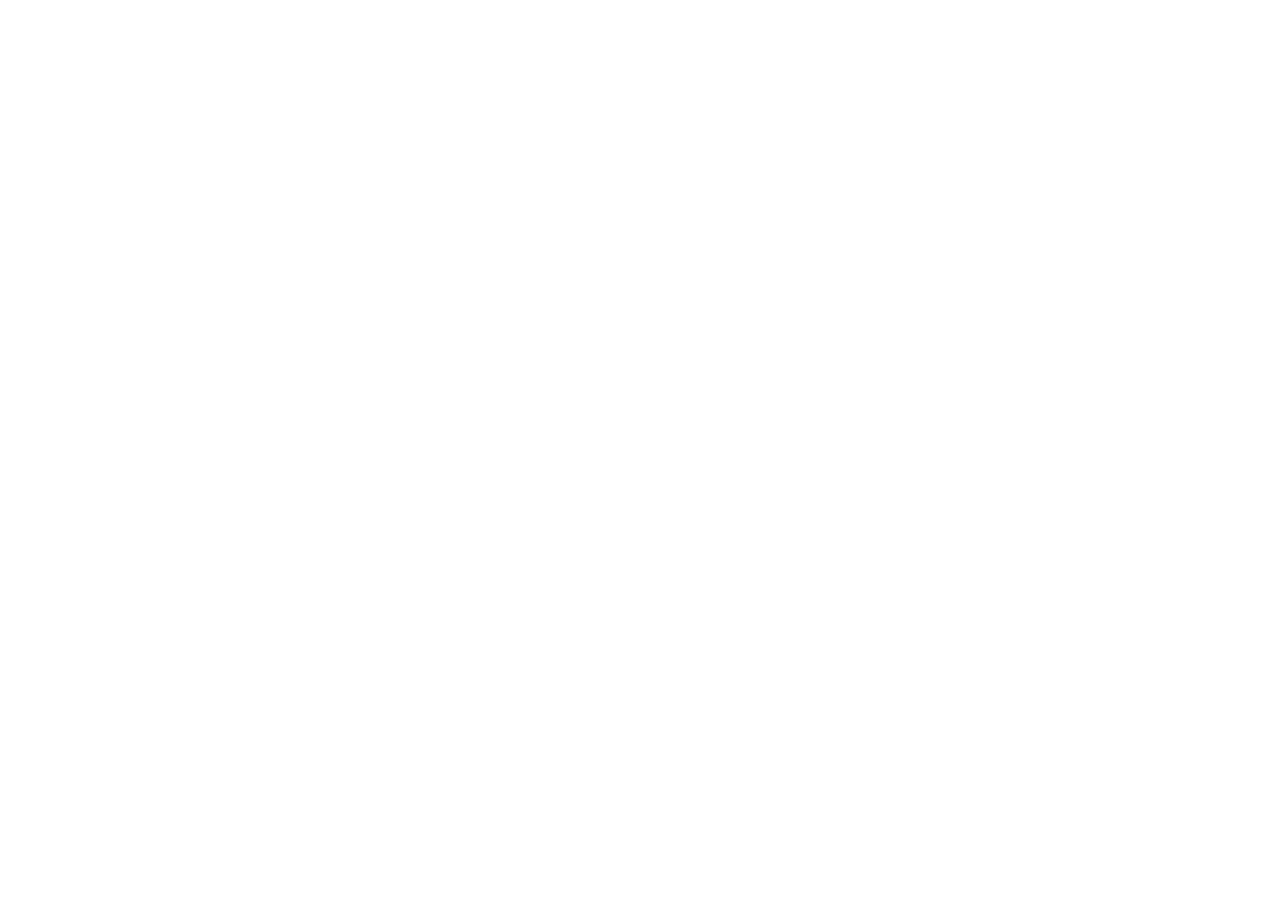
==== src/index.html @ f2125edd "Push Update 01/25/2021, 19:03:16" ====
<!DOCTYPE html>
<html>
	<head>
		<title>Bubble Shooter</title>
		<script type="text/javascript" src="js/index.js"></script>
		<script type="text/javascript" src="js/board.js"></script>
		<link rel="stylesheet" type="text/css" href="css/style.css">
	</head>
	<body>
		<canvas class="cnv"></canvas>
	</body>
</html>
---- src/css/style.css ----
@import url('https://fonts.googleapis.com/css?family=Yeon+Sung&display=swap');
body {
	margin: 0;
	padding: 0;
	overflow: hidden;
	cursor: none;
	user-select: none;
}
.pt {
	position: absolute;
	top: 10px;
	right: 10px;
	color: #e6e6e6;
	font-family: Yeon Sung;
	font-size: 40px;
}
.hs {
	position: absolute;
	top: 60px;
	right: 10px;
	color: #dcc92d;
	font-family: Yeon Sung;
	font-size: 25px;
}
.pt.bl {
	animation: blink 0.15s linear 0s 3;
}
.cnv {
	width: 100%;
	height: 100%;
}
@keyframes blink{
	0%{
		color: #e6e6e6;
	}
	50%{
		color: black;
	}
	100%{
		color: #e6e6e6;
	}
}
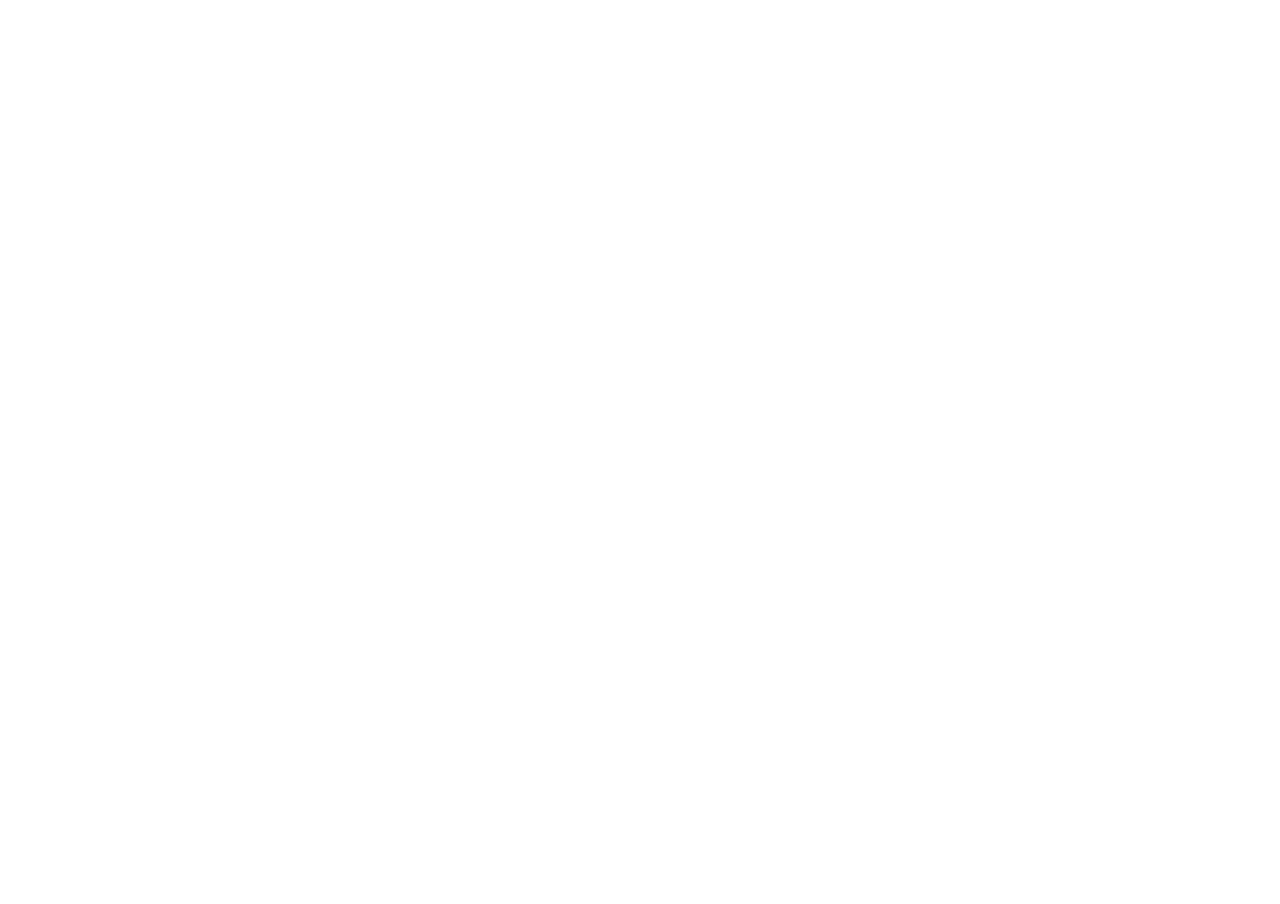
==== commit 75116fa0: "Push Update 01/27/2021, 16:12:27" ====
--- a/src/index.html
+++ b/src/index.html
@@ -2,7 +2,7 @@
 <html>
 	<head>
 		<title>Bubble Shooter</title>
-		<script type="text/javascript" src="js/index.js"></script>
+		<script type="text/javascript" src="js/main.js"></script>
 		<script type="text/javascript" src="js/board.js"></script>
 		<link rel="stylesheet" type="text/css" href="css/style.css">
 	</head>
